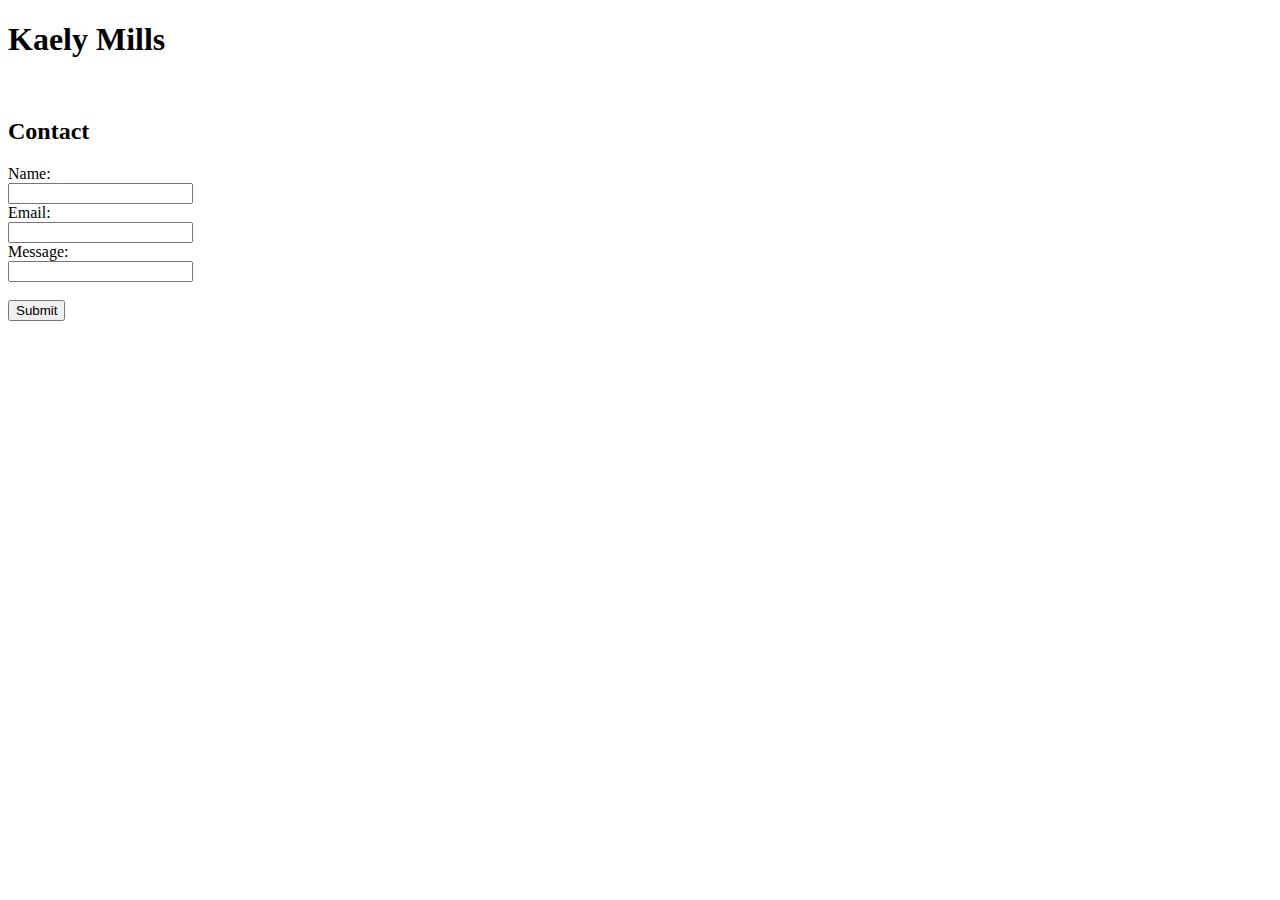
==== contact.html/contact.html @ 7af4917e "code 1" ====
<!DOCTYPE html>

<html>

<head> 
	<link rel="stylesheet" type="text/css" 
	href="css/style.css">
	<title>
		Contact Kaely Mills Info
	</title>

<Header>
	<h1>

		Kaely Mills

	</h1>

</Header>

<br>

<h2>

	Contact

</h2>



</head>

	<body>

		<form>
			Name: <br>
				<input type="text" name="name">
				<br>

			Email: <br>
				<input type="text" name="email"
				<br> 
				<br> 
			Message: <br>
				<input type="text" name"message"

		</form>	 

	<br> 
	<br> 

	<button type="Submit">Submit </button>


	</body> 

		
</html>
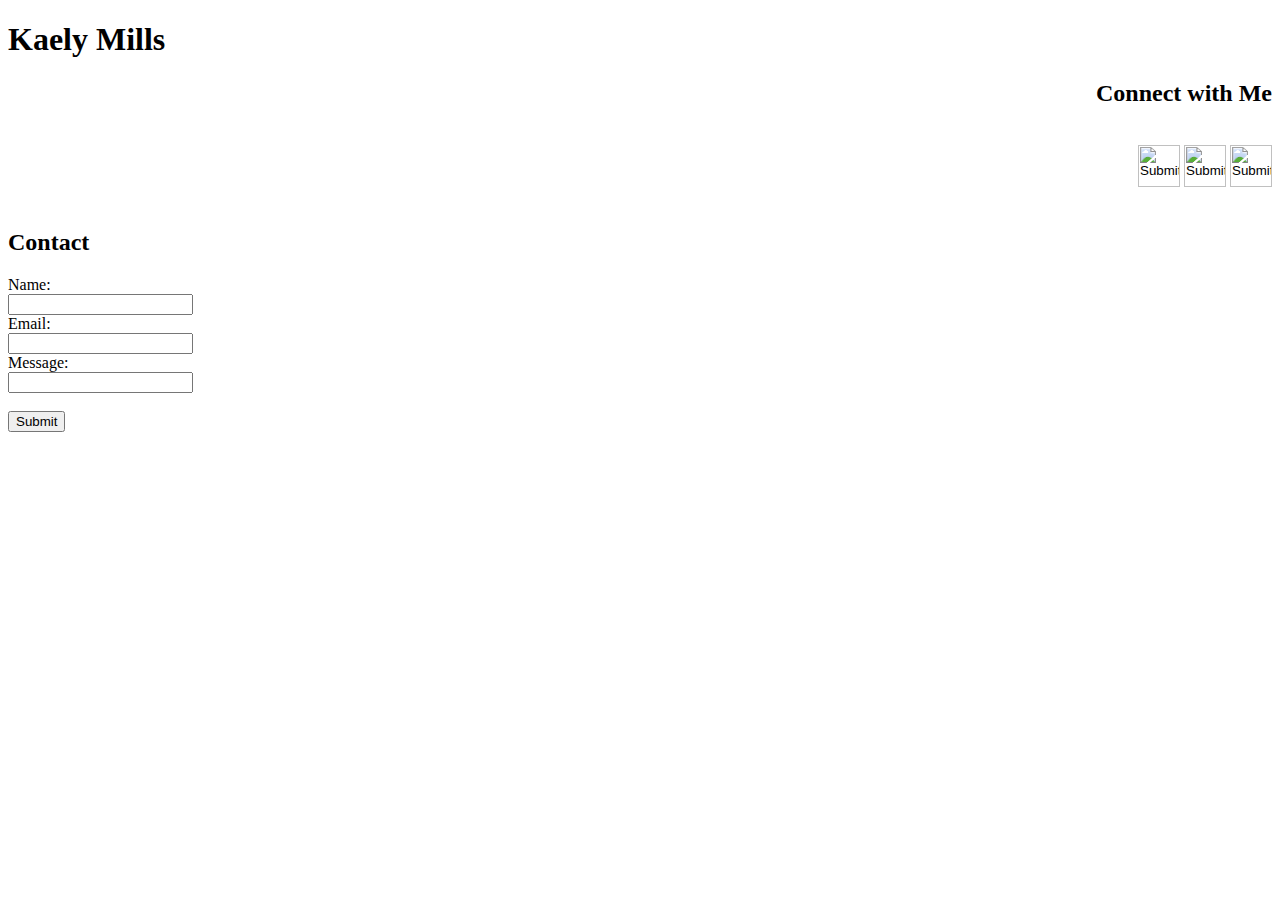
==== commit ead9f053: "code 2" ====
--- a/contact.html/contact.html
+++ b/contact.html/contact.html
@@ -18,19 +18,37 @@
 
 </Header>
 
-<br>
-
-<h2>
-
-	Contact
-
-</h2>
-
-
 
 </head>
 
 	<body>
+
+		<div align="right">
+		<h2>
+			Connect with Me
+
+		</h2>
+
+			<br>
+
+			<input type="image" src="http://icons.iconarchive.com/icons/danleech/simple/1024/linkedin-icon.png" height=42 width =42 name="saveForm" class="btTxt submit" id="saveForm" /> 
+
+			<input type="image" src="http://cdn.flaticon.com/png/256/38401.png" height=42 width =42 name="saveForm" class="btTxt submit" id="saveForm" /> 
+
+			<input type="image" src="https://cdn4.iconfinder.com/data/icons/miu-square-flat-social/60/stackoverflow-square-social-media-128.png" height=42 width =42 name="saveForm" class="btTxt submit" id="saveForm" /> 
+
+			
+
+		</div>
+
+
+	<br>
+
+		<h2>
+
+			Contact
+
+		</h2>
 
 		<form>
 			Name: <br>
@@ -49,7 +67,7 @@
 	<br> 
 	<br> 
 
-	<button type="Submit">Submit </button>
+	<button type="button">Submit </button>
 
 
 	</body> 
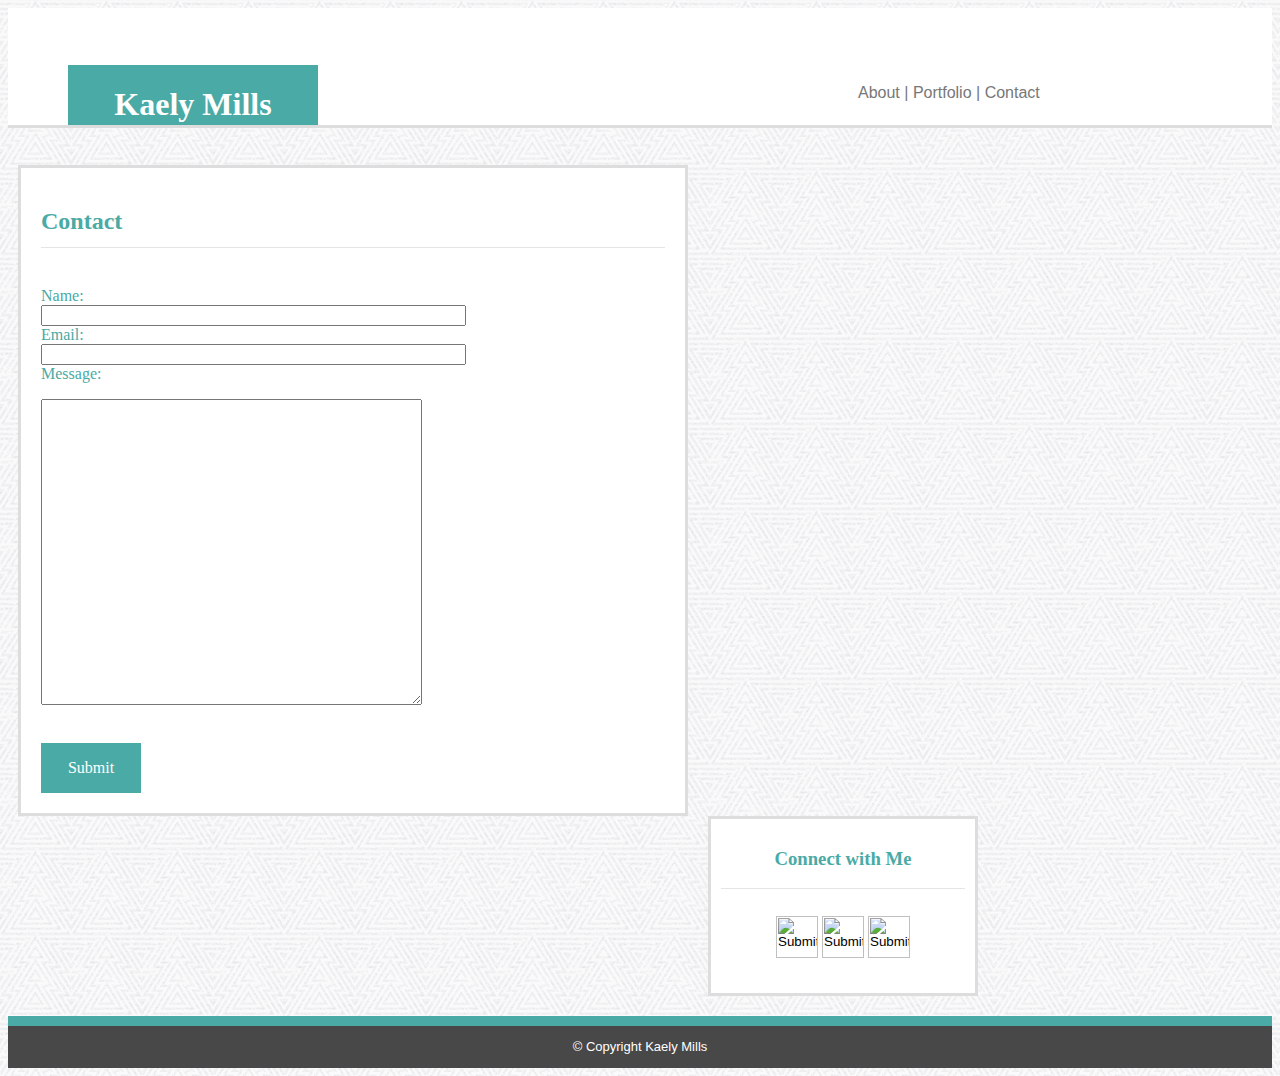
==== commit a813b664: "attempt2" ====
--- a/contact.html/contact.html
+++ b/contact.html/contact.html
@@ -1,77 +1,93 @@
 <!DOCTYPE html>
 
 <html>
+	<head> 
+		<title> Contact Kaely Mills  </title>
+		<link rel="stylesheet" type="text/css" href="style.css">
+	</head>
 
-<head> 
-	<link rel="stylesheet" type="text/css" 
-	href="css/style.css">
-	<title>
-		Contact Kaely Mills Info
-	</title>
+<body>
 
-<Header>
-	<h1>
+<header> 
 
-		Kaely Mills
+	<div id="namebox">
+		<section id="name">
+					<h1> Kaely Mills </h1>
+		</section>		
 
-	</h1>
-
-</Header>
+				
+	</div>
 
 
-</head>
+	
+	
+	<div id="nav">
+		
+		<ul>
+	
+				<li> About </li> |
+				<li> Portfolio </li> |
+				<li> Contact </li> 
+			
+		</ul>
 
-	<body>
+	</div>
 
-		<div align="right">
-		<h2>
-			Connect with Me
+</header>
 
+<div> 
+	<section id="content">
+
+		<section id="Contact">
+		<h2> Contact
+
+		<hr></hr>
 		</h2>
+		<br> 
 
-			<br>
+			<article>
+				<form>
+					Name: <br>
+					<input type="text" name="name" size="50">
+					<br>
+					Email: <br>
+					<input type="text" name="email" size="50">				
+					<br>
+				
+					Message: <br>
+				
+					<p><textarea name="message" cols="45" rows="20"></textarea></p>
+					<br>
 
-			<input type="image" src="http://icons.iconarchive.com/icons/danleech/simple/1024/linkedin-icon.png" height=42 width =42 name="saveForm" class="btTxt submit" id="saveForm" /> 
+				<button class=button type="button">Submit </button>
+				</form>
+			</article>
+		</section>
 
-			<input type="image" src="http://cdn.flaticon.com/png/256/38401.png" height=42 width =42 name="saveForm" class="btTxt submit" id="saveForm" /> 
+	
+	<section id="Connect">
+
+		<h3> Connect with Me
+		</h3> 
+			<hr></hr>
+		<br>
+
+			<input type="image" src="https://cdn1.iconfinder.com/data/icons/logotypes/32/square-linkedin-128.png" height=42 width =42 name="saveForm" class="btTxt submit" id="saveForm" /> 
+
+			<input type="image" src="https://cdn0.iconfinder.com/data/icons/social-network-7/50/29-128.png" height=42 width =42 name="saveForm" class="btTxt submit" id="saveForm" /> 
 
 			<input type="image" src="https://cdn4.iconfinder.com/data/icons/miu-square-flat-social/60/stackoverflow-square-social-media-128.png" height=42 width =42 name="saveForm" class="btTxt submit" id="saveForm" /> 
+	</section>
 
-			
+</div>
 
-		</div>
+<footer div class="footer">
+	  <p> &copy; Copyright Kaely Mills</p>
+</footer>
 
 
-	<br>
-
-		<h2>
-
-			Contact
-
-		</h2>
-
-		<form>
-			Name: <br>
-				<input type="text" name="name">
-				<br>
-
-			Email: <br>
-				<input type="text" name="email"
-				<br> 
-				<br> 
-			Message: <br>
-				<input type="text" name"message"
-
-		</form>	 
-
-	<br> 
-	<br> 
-
-	<button type="button">Submit </button>
+</body>
 
 
-	</body> 
-
-		
+	
 </html> 
-
--- a/contact.html/style.css
+++ b/contact.html/style.css
@@ -0,0 +1,168 @@
+* {
+  box-sizing: border-box;
+  }
+
+
+
+body {
+
+	background-image: url("new_year_background.png");
+	background-image: repeat-x;
+	
+	
+}
+
+#content
+{
+	clear: both;
+    width: 100%;
+    overflow: auto;
+    max-width: 980px;
+}
+
+header {
+
+	border-color: #777777;
+	background-color: #ffffff;
+	padding: 0px;
+	width: 100%; 
+	text-align: center;
+	margin-top: 2px;
+	height: 120px;
+	border-bottom-color: #dddddd;
+	border-bottom-style: solid;
+}
+
+hr {
+	
+	color: #dddddd;
+	border: 0;
+	height: 0;
+	border-top: 1px solid rgba(0, 0, 0, 0.1);
+	border-bottom: 1px solid rgba(255, 255, 255, 0.3);
+}
+
+#namebox {
+	
+	background: #4aaaa5;
+	margin-left: 60px;
+	margin-bottom: 20px;
+	float: left;
+	margin-top: 57px;
+	text-align: center;
+	color: white;
+	width: 250px;
+	height: 60px;
+	display: inline-block;
+	
+	}
+
+#name {
+	color: white;
+	display: inline-block;
+	background-color: #4aaaa5;
+	float: left;
+	width: 250px;
+	height: 30px;
+	margin-left: 0px;
+	margin-bottom: 30px;
+	margin-top: 0px;
+	font-family: 'Georgia', Times, Times New Roman, serif;
+	text-align: center;
+
+}
+
+
+
+#nav {
+
+	float: left;
+	font-size: 12pt;
+	color: #777777;
+	margin-left: 500px;
+	margin-top: 60px;
+	font-family: 'Arial', 'Helvetica Neue', Helvetica, sans-serif;
+	list-style-type: none;
+	
+	
+}
+
+li {
+	display: inline;
+	margin: 0;
+	padding: 0;
+	list-style-type: none;
+}
+
+#Contact {
+
+	
+	position: relative;
+	padding: 20px;
+	margin-left: 10px;
+	width: 670px;
+	background-color: #FFFFFF;
+	font: Arial;
+	text-align: left; 
+	margin-top: 20px; 
+	color: #4aaaa5; 
+	border-color: #dddddd;
+	border-style: solid;
+	border-width: 3px;
+
+	
+}
+
+.button {
+	background-color: #4aaaa5;
+	border: none;
+	color: white;
+	text-align: center;
+	display: inline-block;
+	height: 50px;
+	width: 100px;
+	font-size: medium;
+	font-family: 'Georgia', Times, Times New Roman, serif;
+}
+
+
+
+#Connect {
+
+	padding: 10px;
+	color: #4aaaa5;
+	width: 270px;
+	height: 180px;
+	background-color: #FFFFFF; 
+	text-align: center; 
+	font-family: 'Georgia', Times, Times New Roman, serif;
+	float: left;
+	margin-left: 700px;
+	margin-bottom: 20px;
+	clear: all;
+	border-color: #dddddd;
+	border-style: solid;
+	border-width: 3px;
+	
+}
+
+.footer, .push {
+
+	height: 4em;
+	width: 100%;
+	background-color: #484848;
+	color: white;
+	text-align: center;
+	display: inline-block;
+	padding: 0px;
+	border-top-color: #4aaaa5;
+	border-top-width: 10px;
+	border-top-style: solid;
+	font-family: 'Arial', 'Helvetica Neue', Helvetica, sans-serif;
+	font-size: small;
+
+}
+
+
+
+#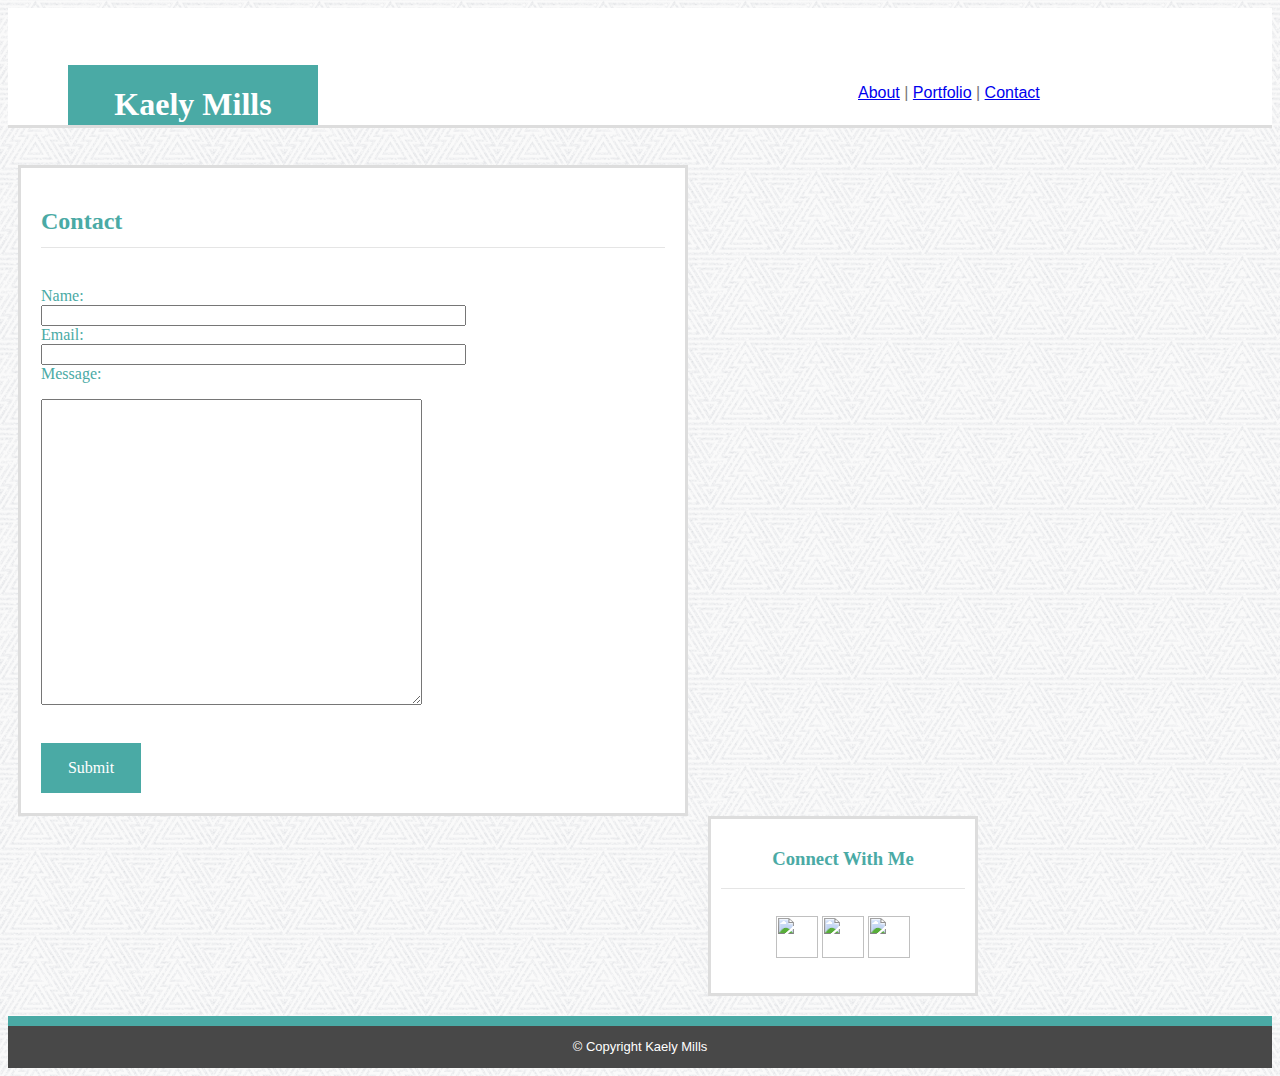
==== commit fba8cdee: "attempt3" ====
--- a/contact.html/contact.html
+++ b/contact.html/contact.html
@@ -25,9 +25,9 @@
 		
 		<ul>
 	
-				<li> About </li> |
-				<li> Portfolio </li> |
-				<li> Contact </li> 
+				<li> <a href="file:///Users/kaelymills/Desktop/Bootcamp/Week%201/basic-portfolio/index.html/index.html">About</a></li> |
+				<li> <a href="file:///Users/kaelymills/Desktop/Bootcamp/Week%201/basic-portfolio/portfolio.html/portfolio.html">Portfolio</a></li> |
+				<li> <a href="file:///Users/kaelymills/Desktop/Bootcamp/Week%201/basic-portfolio/contact.html/contact.html">Contact</a> </li> 
 			
 		</ul>
 
@@ -67,16 +67,17 @@
 	
 	<section id="Connect">
 
-		<h3> Connect with Me
+		<h3> Connect With Me
 		</h3> 
 			<hr></hr>
 		<br>
 
-			<input type="image" src="https://cdn1.iconfinder.com/data/icons/logotypes/32/square-linkedin-128.png" height=42 width =42 name="saveForm" class="btTxt submit" id="saveForm" /> 
+			<a href="https://www.linkedin.com/profile/preview?vpa=pub&locale=en_US"><img src="http://icons.iconarchive.com/icons/danleech/simple/1024/linkedin-icon.png" height=42 width =42 name="saveForm" class="btTxt submit" id="saveForm" /></a>
+			
+			<a href="https://github.com/kaelymills"><img src="http://cdn.flaticon.com/png/256/38401.png" height=42 width =42 name="saveForm" class="btTxt submit" id="saveForm" /></a> 
 
-			<input type="image" src="https://cdn0.iconfinder.com/data/icons/social-network-7/50/29-128.png" height=42 width =42 name="saveForm" class="btTxt submit" id="saveForm" /> 
-
-			<input type="image" src="https://cdn4.iconfinder.com/data/icons/miu-square-flat-social/60/stackoverflow-square-social-media-128.png" height=42 width =42 name="saveForm" class="btTxt submit" id="saveForm" /> 
+			<a href="http://stackoverflow.com/users/6528642/kaely-mills"><img src="https://cdn4.iconfinder.com/data/icons/miu-square-flat-social/60/stackoverflow-square-social-media-128.png" height=42 width =42 name="saveForm" class="btTxt submit" id="saveForm" /></a>
+	
 	</section>
 
 </div>
